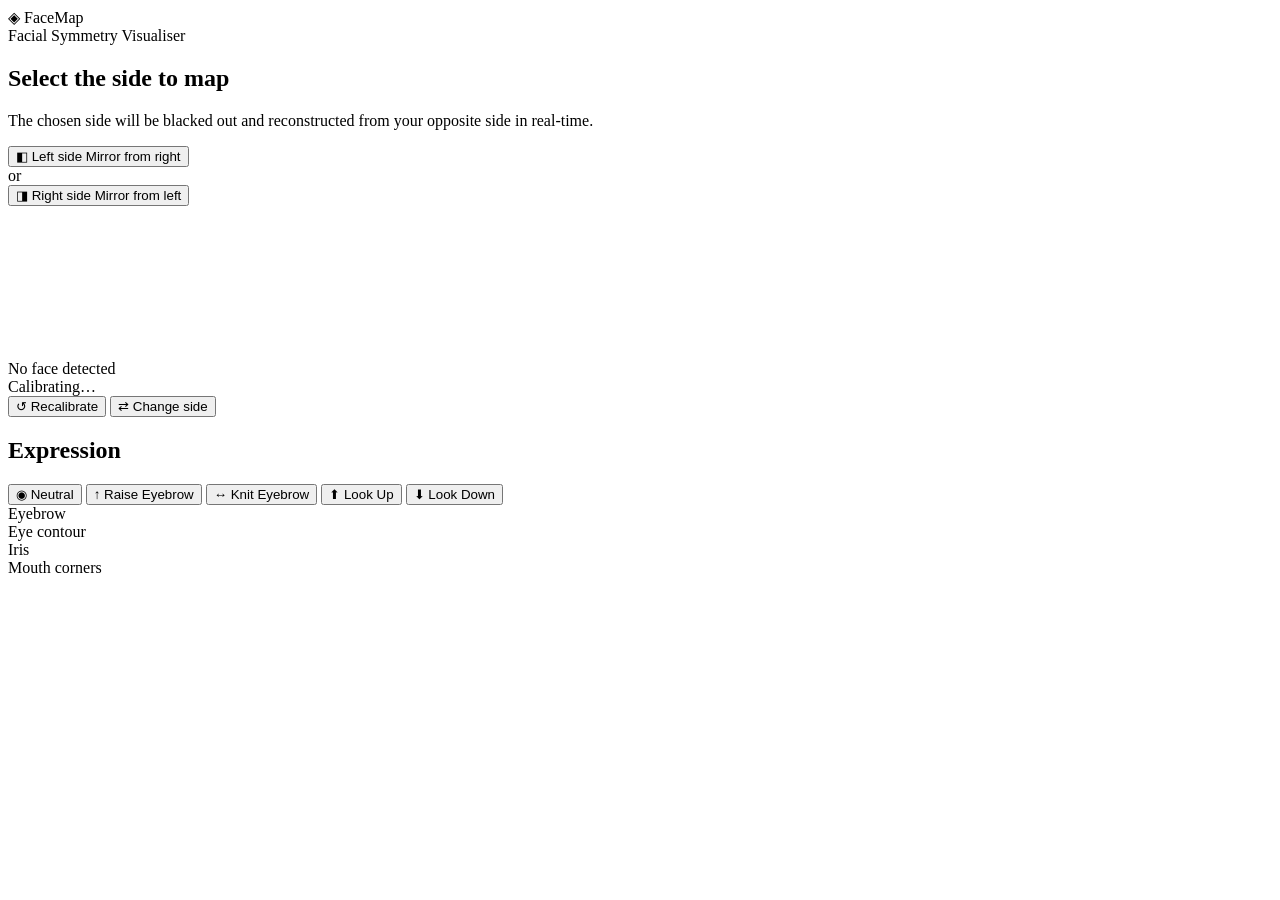
==== real-time-bci-stream/facial_mapping/templates/index.html @ 12ccd2ae "added initial claude demo" ====
<!DOCTYPE html>
<html lang="en">
<head>
  <meta charset="UTF-8" />
  <meta name="viewport" content="width=device-width, initial-scale=1.0" />
  <title>FaceMap · Facial Expression Mirror</title>
  <link rel="preconnect" href="https://fonts.googleapis.com">
  <link rel="preconnect" href="https://fonts.gstatic.com" crossorigin>
  <link href="https://fonts.googleapis.com/css2?family=Space+Mono:wght@400;700&family=Syne:wght@400;600;800&display=swap" rel="stylesheet">
  <link rel="stylesheet" href="/static/css/style.css" />
</head>
<body>

  <!-- ════════════════════════════════════════════
       TOP BAR
  ════════════════════════════════════════════ -->
  <header class="topbar">
    <div class="topbar__logo">
      <span class="topbar__logo-mark">◈</span>
      <span class="topbar__logo-text">FaceMap</span>
    </div>
    <div class="topbar__subtitle">Facial Symmetry Visualiser</div>
  </header>

  <!-- ════════════════════════════════════════════
       SETUP PANEL  (Step 1 – choose side)
  ════════════════════════════════════════════ -->
  <section id="setup-panel" class="panel panel--setup">
    <div class="setup-card">
      <h1 class="setup-card__title">Select the side to map</h1>
      <p class="setup-card__desc">
        The chosen side will be blacked out and reconstructed from
        your opposite side in real-time.
      </p>

      <div class="side-picker">
        <button class="side-btn" data-side="left">
          <span class="side-btn__icon">◧</span>
          <span class="side-btn__label">Left side</span>
          <span class="side-btn__hint">Mirror from right</span>
        </button>
        <div class="side-picker__divider">or</div>
        <button class="side-btn" data-side="right">
          <span class="side-btn__icon">◨</span>
          <span class="side-btn__label">Right side</span>
          <span class="side-btn__hint">Mirror from left</span>
        </button>
      </div>
    </div>
  </section>

  <!-- ════════════════════════════════════════════
       MAIN VISUALISER  (Step 2 – live view)
  ════════════════════════════════════════════ -->
  <section id="visualiser-panel" class="panel panel--visualiser hidden">

    <!-- ── Left: camera + canvas overlay ─────── -->
    <div class="viewer">
      <div class="viewer__frame">
        <!-- Hidden video feed from the webcam -->
        <video id="webcam" autoplay muted playsinline></video>

        <!-- Main canvas – composites video + blackout + landmark drawing -->
        <canvas id="main-canvas"></canvas>

        <!-- Status badge shown when no face is detected -->
        <div id="no-face-badge" class="status-badge status-badge--warn hidden">
          No face detected
        </div>

        <!-- Calibrating badge shown on first load -->
        <div id="calibrating-badge" class="status-badge status-badge--info">
          Calibrating…
        </div>
      </div>

      <!-- Bottom bar: side indicator + recalibrate -->
      <div class="viewer__controls">
        <span id="active-side-label" class="viewer__side-label"></span>
        <button id="recalibrate-btn" class="btn btn--ghost">↺ Recalibrate</button>
        <button id="change-side-btn" class="btn btn--ghost">⇄ Change side</button>
      </div>
    </div>

    <!-- ── Right: expression buttons ─────────── -->
    <aside class="expression-panel">
      <h2 class="expression-panel__title">Expression</h2>

      <div class="expression-panel__buttons">
        <button class="expr-btn" data-expr="neutral" title="Neutral resting position">
          <span class="expr-btn__icon">◉</span>
          <span class="expr-btn__label">Neutral</span>
        </button>
        <button class="expr-btn" data-expr="raise" title="Raise eyebrow">
          <span class="expr-btn__icon">↑</span>
          <span class="expr-btn__label">Raise Eyebrow</span>
        </button>
        <button class="expr-btn" data-expr="knit" title="Knit eyebrow">
          <span class="expr-btn__icon">↔</span>
          <span class="expr-btn__label">Knit Eyebrow</span>
        </button>
        <button class="expr-btn" data-expr="lookup" title="Look up">
          <span class="expr-btn__icon">⬆</span>
          <span class="expr-btn__label">Look Up</span>
        </button>
        <button class="expr-btn" data-expr="lookdown" title="Look down">
          <span class="expr-btn__icon">⬇</span>
          <span class="expr-btn__label">Look Down</span>
        </button>
      </div>

      <div class="expression-panel__legend">
        <div class="legend-row"><span class="dot dot--eyebrow"></span>Eyebrow</div>
        <div class="legend-row"><span class="dot dot--eye"></span>Eye contour</div>
        <div class="legend-row"><span class="dot dot--iris"></span>Iris</div>
        <div class="legend-row"><span class="dot dot--mouth"></span>Mouth corners</div>
      </div>
    </aside>

  </section>

  <!-- ════════════════════════════════════════════
       SCRIPTS
  ════════════════════════════════════════════ -->
  <script src="/static/js/utils.js"></script>
  <script src="/static/js/renderer.js"></script>
  <script src="/static/js/expressions.js"></script>
  <script src="/static/js/app.js"></script>

</body>
</html>
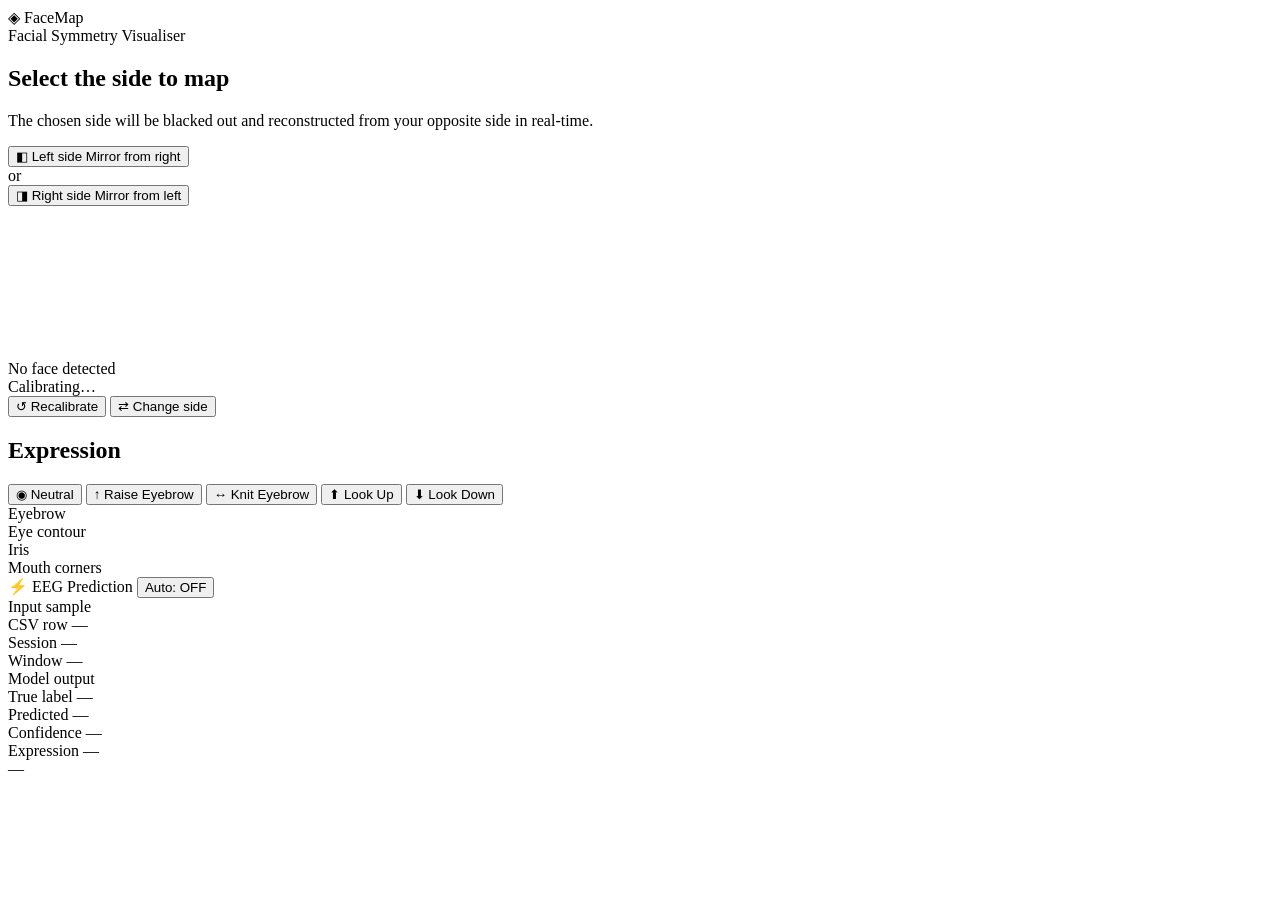
==== commit dc64278b: "upload trained model" ====
--- a/real-time-bci-stream/facial_mapping/templates/index.html
+++ b/real-time-bci-stream/facial_mapping/templates/index.html
@@ -115,6 +115,54 @@
         <div class="legend-row"><span class="dot dot--iris"></span>Iris</div>
         <div class="legend-row"><span class="dot dot--mouth"></span>Mouth corners</div>
       </div>
+
+      <!-- ── EEG Prediction Panel ──────────────────────── -->
+      <div class="eeg-panel">
+        <div class="eeg-panel__header">
+          <span class="eeg-panel__title">⚡ EEG Prediction</span>
+          <button id="eeg-mode-btn" class="btn btn--ghost eeg-mode-btn">Auto: OFF</button>
+        </div>
+
+        <div class="eeg-panel__body" id="eeg-panel-body">
+
+          <div class="eeg-section-label">Input sample</div>
+          <div class="eeg-row">
+            <span class="eeg-label">CSV row</span>
+            <span id="eeg-csv-index" class="eeg-value">—</span>
+          </div>
+          <div class="eeg-row">
+            <span class="eeg-label">Session</span>
+            <span id="eeg-session" class="eeg-value">—</span>
+          </div>
+          <div class="eeg-row">
+            <span class="eeg-label">Window</span>
+            <span id="eeg-window" class="eeg-value">—</span>
+          </div>
+
+          <div class="eeg-section-label eeg-section-label--top">Model output</div>
+          <div class="eeg-row">
+            <span class="eeg-label">True label</span>
+            <span id="eeg-true-label" class="eeg-value">—</span>
+          </div>
+          <div class="eeg-row">
+            <span class="eeg-label">Predicted</span>
+            <span id="eeg-prediction" class="eeg-value">—</span>
+          </div>
+          <div class="eeg-row">
+            <span class="eeg-label">Confidence</span>
+            <span id="eeg-confidence" class="eeg-value">—</span>
+          </div>
+          <div class="eeg-row">
+            <span class="eeg-label">Expression</span>
+            <span id="eeg-expression" class="eeg-value eeg-value--accent">—</span>
+          </div>
+          <div class="eeg-row eeg-row--match">
+            <span id="eeg-match" class="eeg-match">—</span>
+          </div>
+
+        </div>
+      </div>
+
     </aside>
 
   </section>
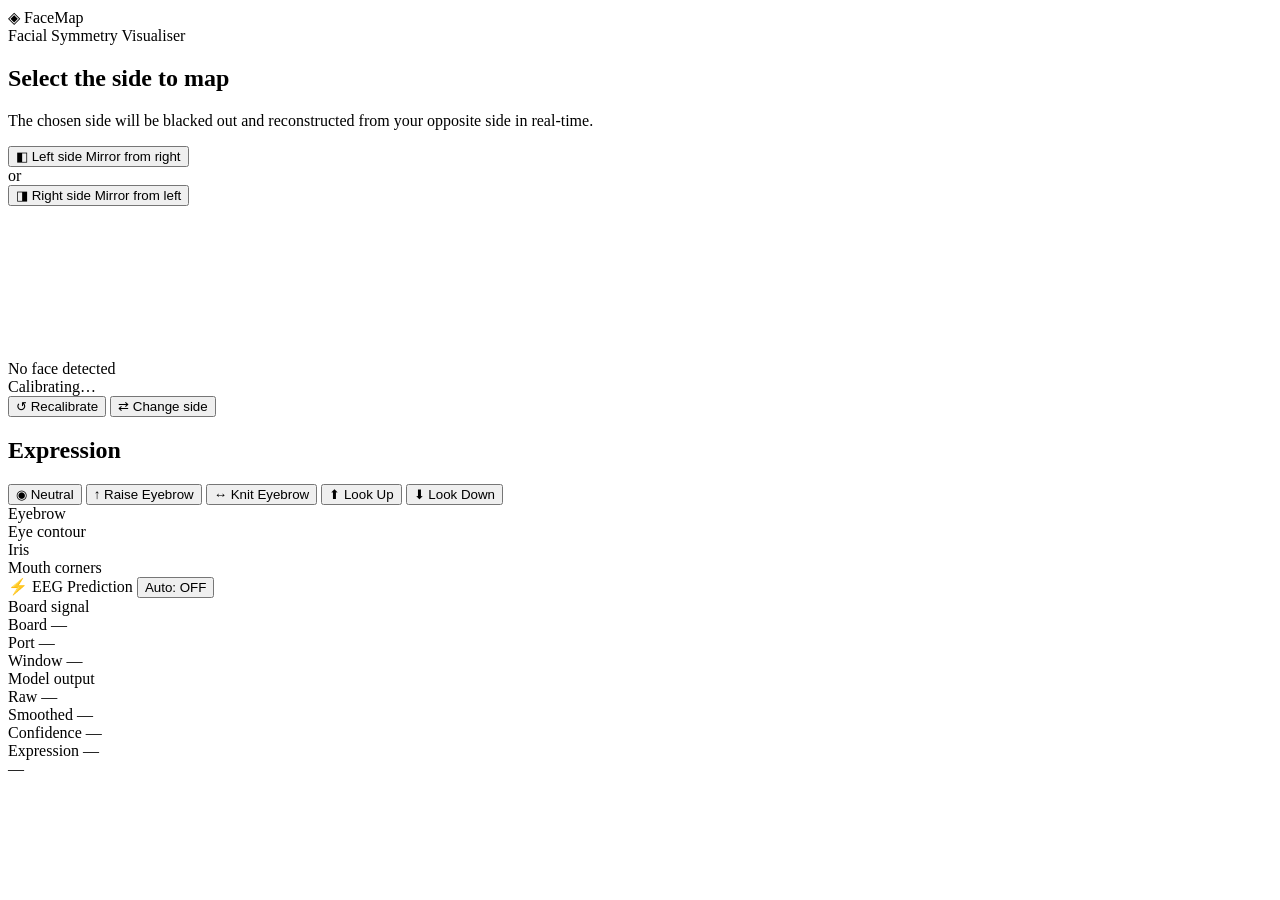
==== commit fe3d0b01: "Live EEG inference: Cyton board + label unification - preprocess_jaiden.py: window/feature-extract a" ====
--- a/real-time-bci-stream/facial_mapping/templates/index.html
+++ b/real-time-bci-stream/facial_mapping/templates/index.html
@@ -125,13 +125,13 @@
 
         <div class="eeg-panel__body" id="eeg-panel-body">
 
-          <div class="eeg-section-label">Input sample</div>
+          <div class="eeg-section-label">Board signal</div>
           <div class="eeg-row">
-            <span class="eeg-label">CSV row</span>
+            <span class="eeg-label">Board</span>
             <span id="eeg-csv-index" class="eeg-value">—</span>
           </div>
           <div class="eeg-row">
-            <span class="eeg-label">Session</span>
+            <span class="eeg-label">Port</span>
             <span id="eeg-session" class="eeg-value">—</span>
           </div>
           <div class="eeg-row">
@@ -141,11 +141,11 @@
 
           <div class="eeg-section-label eeg-section-label--top">Model output</div>
           <div class="eeg-row">
-            <span class="eeg-label">True label</span>
+            <span class="eeg-label">Raw</span>
             <span id="eeg-true-label" class="eeg-value">—</span>
           </div>
           <div class="eeg-row">
-            <span class="eeg-label">Predicted</span>
+            <span class="eeg-label">Smoothed</span>
             <span id="eeg-prediction" class="eeg-value">—</span>
           </div>
           <div class="eeg-row">
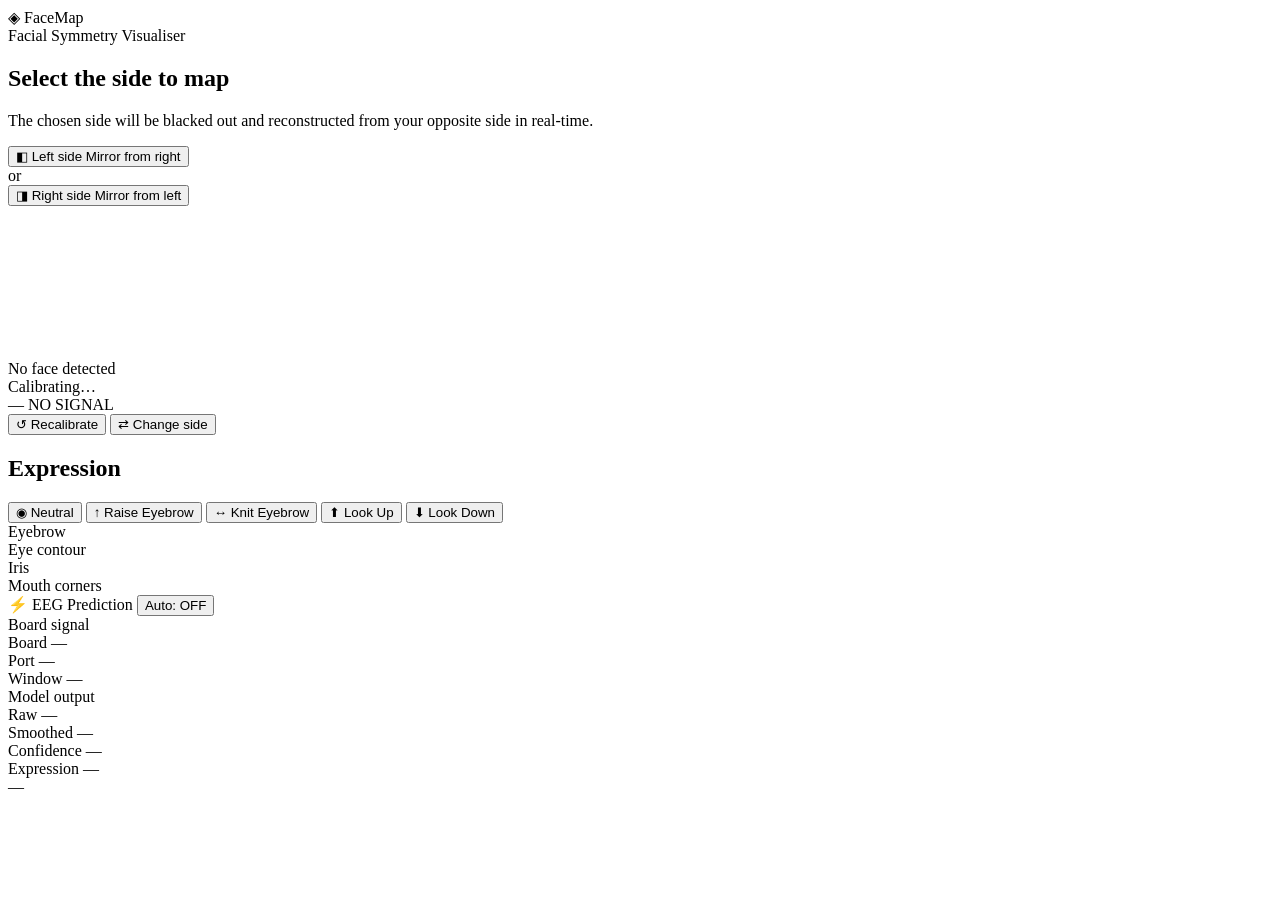
==== commit e07f2e0a: "Add live EEG prediction status label on canvas Overlays a large colour-coded label at the bottom of " ====
--- a/real-time-bci-stream/facial_mapping/templates/index.html
+++ b/real-time-bci-stream/facial_mapping/templates/index.html
@@ -72,6 +72,9 @@
         <div id="calibrating-badge" class="status-badge status-badge--info">
           Calibrating…
         </div>
+
+        <!-- Live EEG prediction status label -->
+        <div id="eeg-status-label" class="eeg-status-label">— NO SIGNAL</div>
       </div>
 
       <!-- Bottom bar: side indicator + recalibrate -->
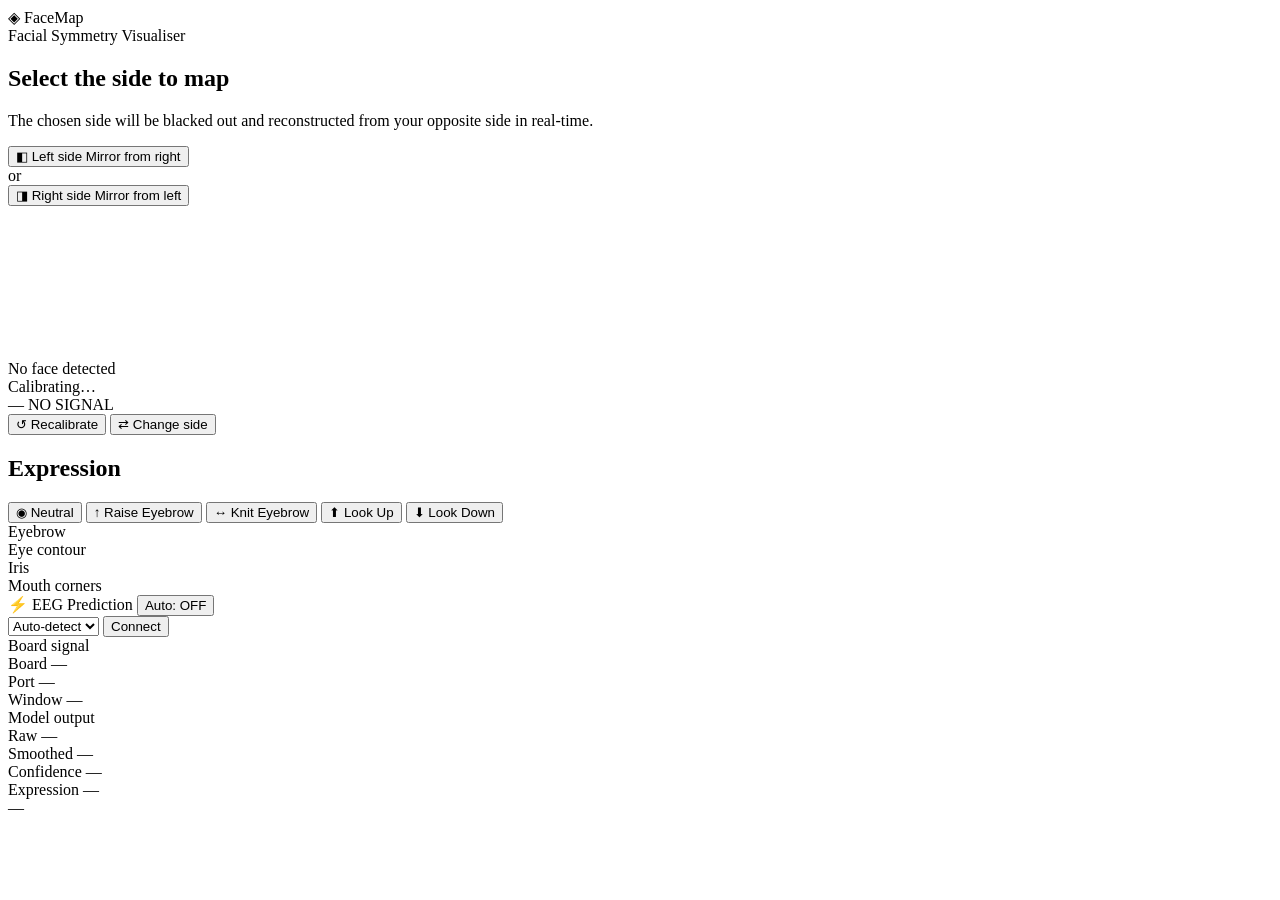
==== commit b86e954a: "Add project README and fix EEG board connection/auto-mode bugs - README.md: full project documentati" ====
--- a/real-time-bci-stream/facial_mapping/templates/index.html
+++ b/real-time-bci-stream/facial_mapping/templates/index.html
@@ -126,6 +126,15 @@
           <button id="eeg-mode-btn" class="btn btn--ghost eeg-mode-btn">Auto: OFF</button>
         </div>
 
+        <!-- Board connect row -->
+        <div class="eeg-connect-row">
+          <select id="eeg-port-select" class="eeg-port-select">
+            <option value="">Auto-detect</option>
+          </select>
+          <button id="eeg-connect-btn" class="btn btn--ghost eeg-connect-btn">Connect</button>
+        </div>
+        <div id="eeg-connect-error" class="eeg-connect-error hidden"></div>
+
         <div class="eeg-panel__body" id="eeg-panel-body">
 
           <div class="eeg-section-label">Board signal</div>
